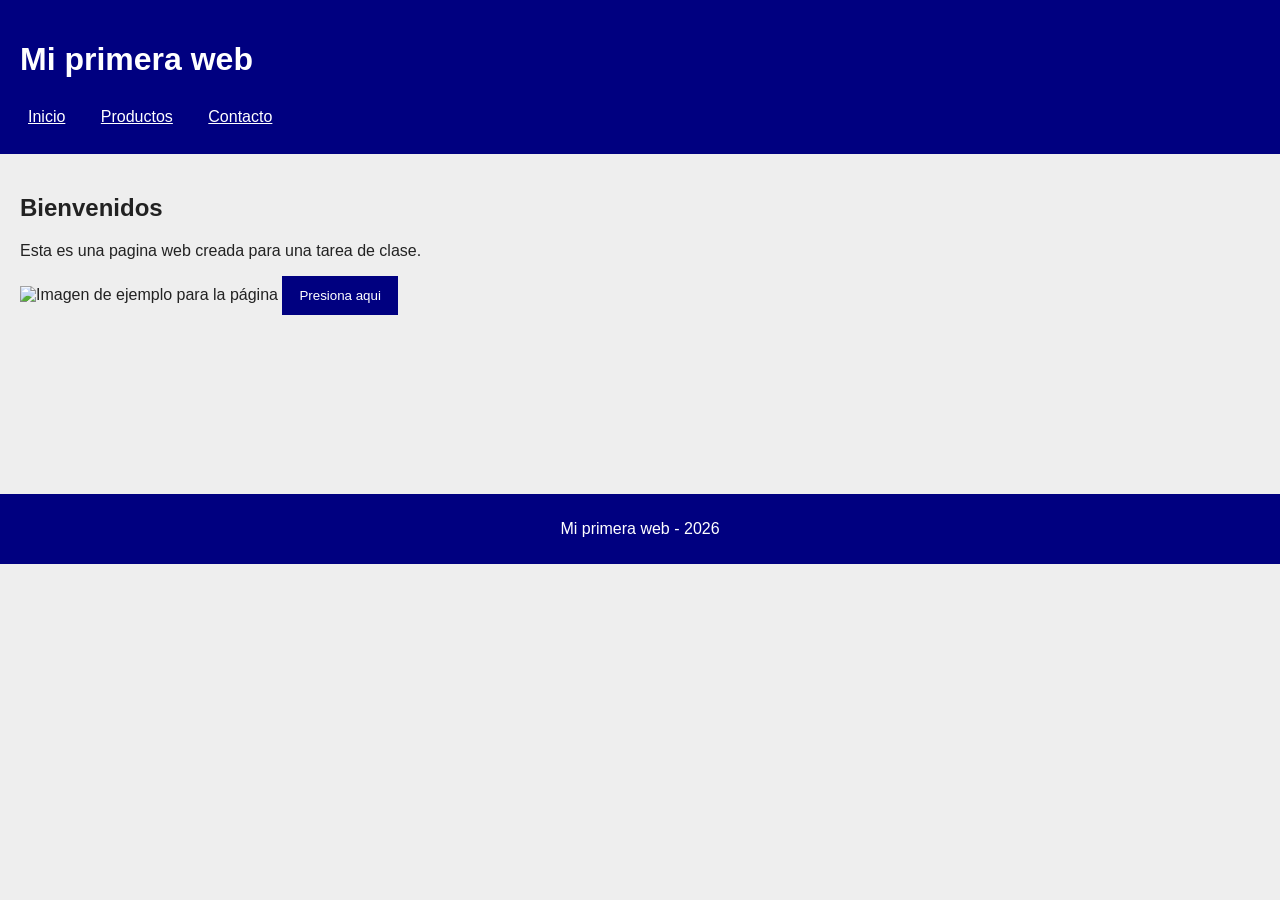
==== despues/index.html @ e24ead26 "Agregar versiones antes y despues del sitio web" ====
<!doctype html>
<html lang="es">
<head>
    <meta charset="utf-8">
    <meta name="viewport" content="width=device-width, initial-scale=1">
    <title>Inicio - Mi primera web</title>
    <link rel="stylesheet" href="estilos.css">
    <script src="script.js" defer></script>
</head>
<body>
    <header>
        <h1>Mi primera web</h1>
        <nav aria-label="Menu principal">
            <a href="index.html" aria-current="page">Inicio</a>
            <a href="productos.html">Productos</a>
            <a href="contacto.html">Contacto</a>
        </nav>
    </header>

    <main>
        <h2>Bienvenidos</h2>
        <p>Esta es una pagina web creada para una tarea de clase.</p>
        <img src="https://placehold.co/500x220" alt="Imagen de ejemplo para la página">
        <button id="boton-mensaje" type="button">Presiona aqui</button>
        <p id="mensaje" aria-live="polite"></p>
    </main>

    <footer>
        <p>Mi primera web - 2026</p>
    </footer>
</body>
</html>
---- despues/estilos.css ----
body {
    font-family: Arial, sans-serif;
    background-color: #eeeeee;
    color: #222222;
    margin: 0;
}

header {
    background-color: navy;
    color: white;
    padding: 20px;
}

nav a {
    color: white;
    margin-right: 15px;
    display: inline-block;
    padding: 8px;
}

main {
    padding: 20px;
    min-height: 300px;
}

img {
    max-width: 100%;
    height: auto;
}

button {
    background-color: navy;
    color: white;
    padding: 10px 15px;
    border: 2px solid navy;
    cursor: pointer;
}

input, textarea {
    display: block;
    width: 100%;
    max-width: 350px;
    padding: 8px;
    margin-top: 5px;
}

a:focus, button:focus, input:focus, textarea:focus {
    outline: 3px solid orange;
}

footer {
    background-color: navy;
    color: white;
    padding: 10px;
    text-align: center;
}

@media (max-width: 600px) {
    nav a {
        display: block;
        margin-bottom: 5px;
    }
}
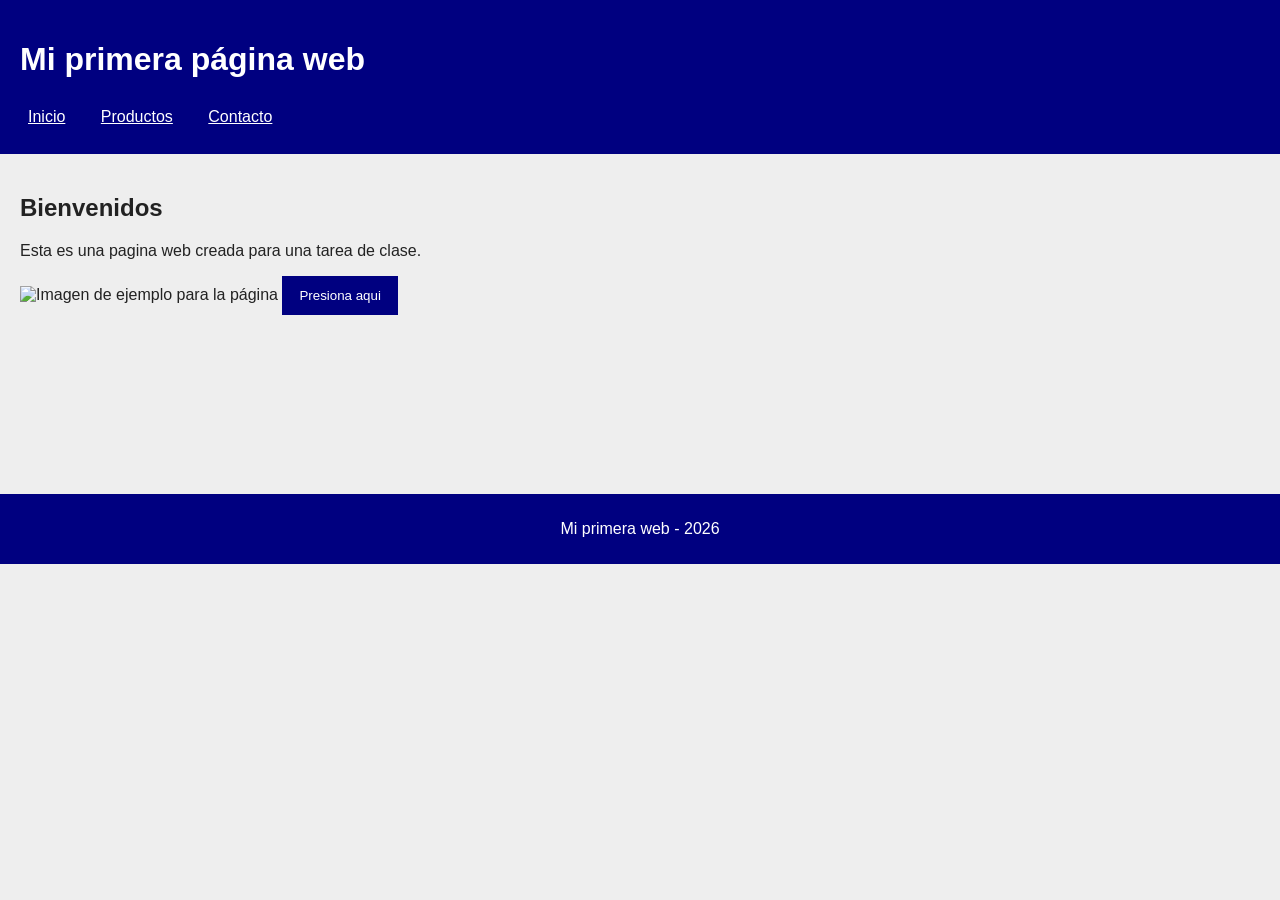
==== commit d43fb032: "Update index.html" ====
--- a/despues/index.html
+++ b/despues/index.html
@@ -9,7 +9,7 @@
 </head>
 <body>
     <header>
-        <h1>Mi primera web</h1>
+        <h1>Mi primera página web</h1>
         <nav aria-label="Menu principal">
             <a href="index.html" aria-current="page">Inicio</a>
             <a href="productos.html">Productos</a>
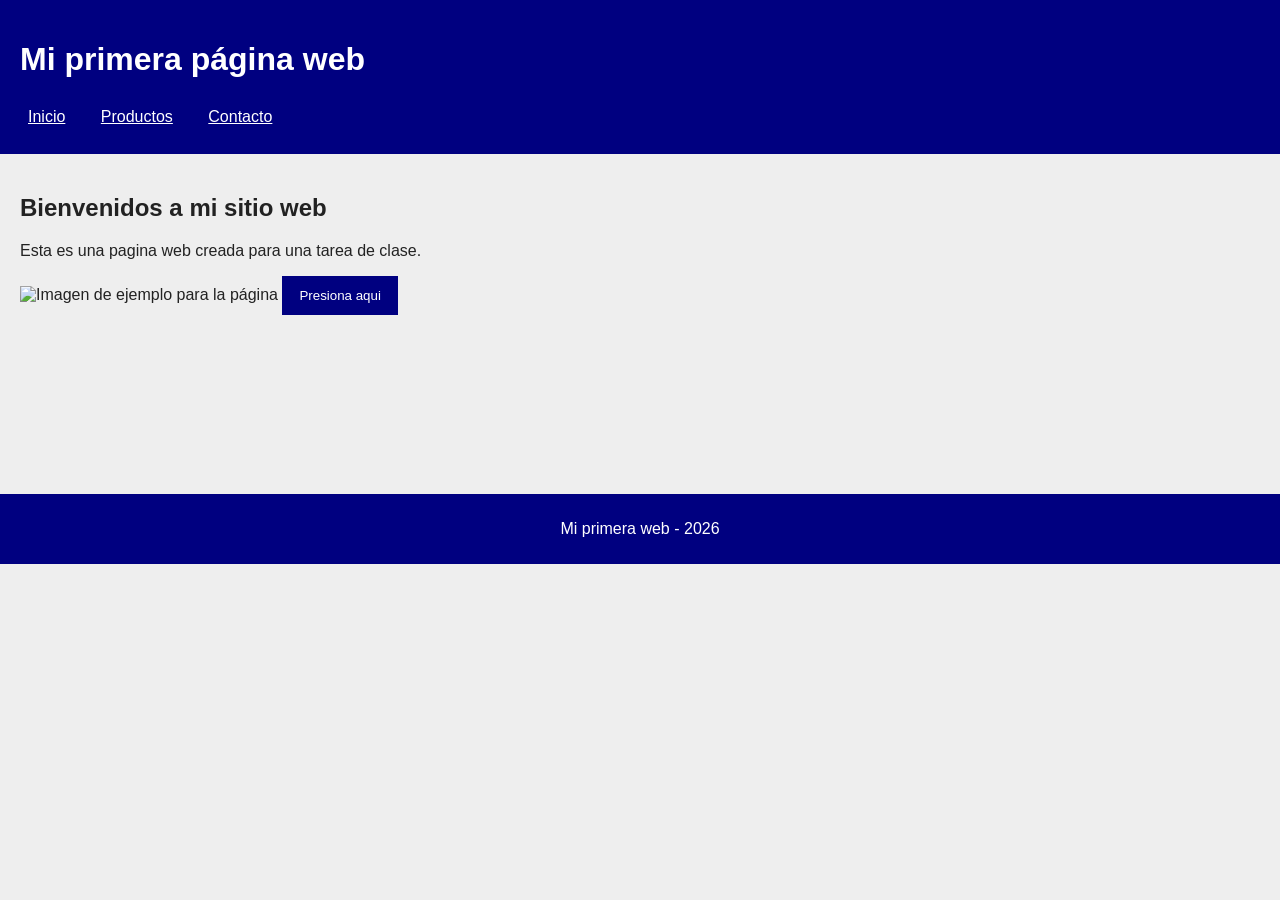
==== commit a3b4256b: "Mejorar el mensaje de bienvenida" ====
--- a/despues/index.html
+++ b/despues/index.html
@@ -18,7 +18,7 @@
     </header>
 
     <main>
-        <h2>Bienvenidos</h2>
+       <h2>Bienvenidos a mi sitio web</h2>
         <p>Esta es una pagina web creada para una tarea de clase.</p>
         <img src="https://placehold.co/500x220" alt="Imagen de ejemplo para la página">
         <button id="boton-mensaje" type="button">Presiona aqui</button>
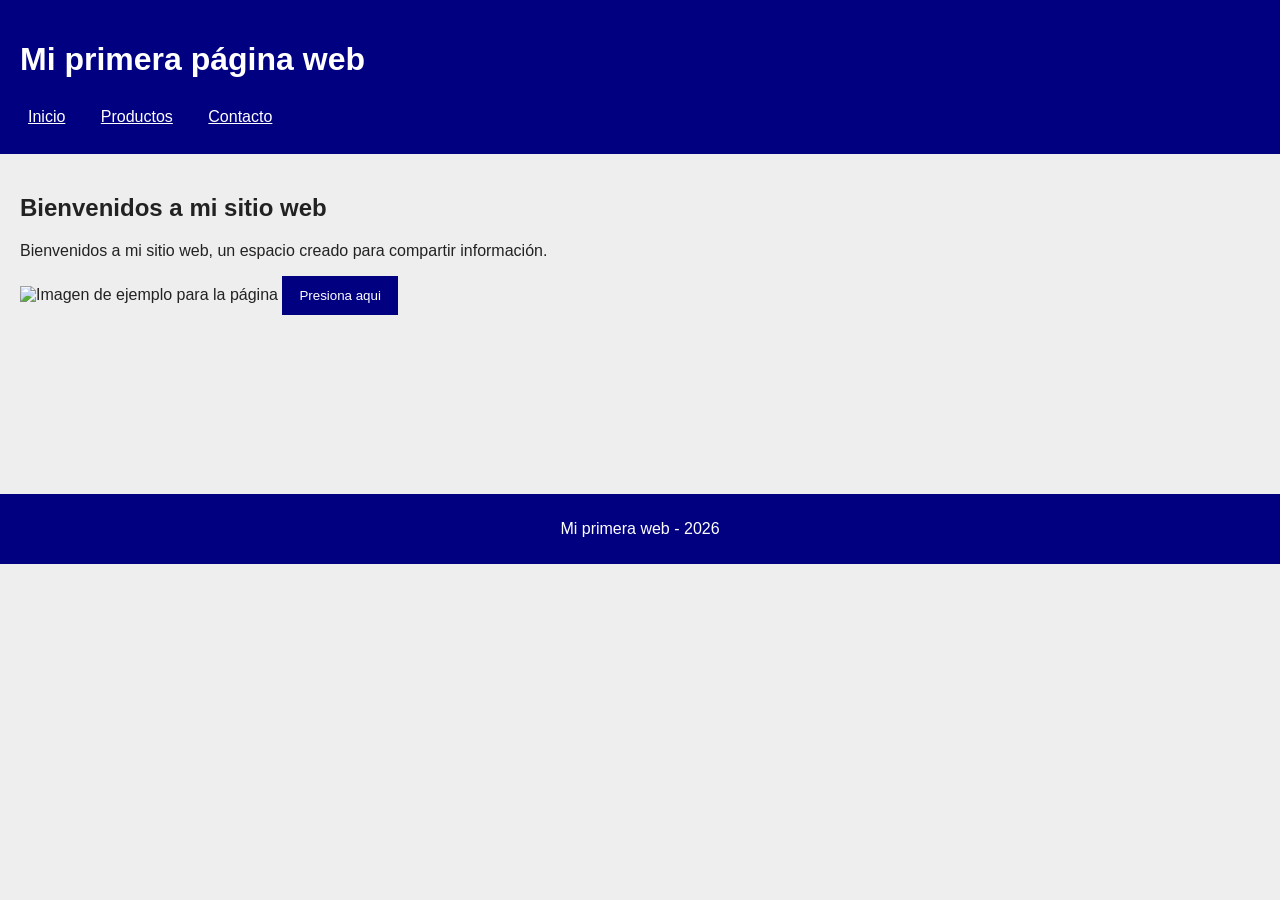
==== commit 7b059480: "Mejorar la descripción de la página" ====
--- a/despues/index.html
+++ b/despues/index.html
@@ -19,7 +19,7 @@
 
     <main>
        <h2>Bienvenidos a mi sitio web</h2>
-        <p>Esta es una pagina web creada para una tarea de clase.</p>
+       <p>Bienvenidos a mi sitio web, un espacio creado para compartir información.</p>
         <img src="https://placehold.co/500x220" alt="Imagen de ejemplo para la página">
         <button id="boton-mensaje" type="button">Presiona aqui</button>
         <p id="mensaje" aria-live="polite"></p>
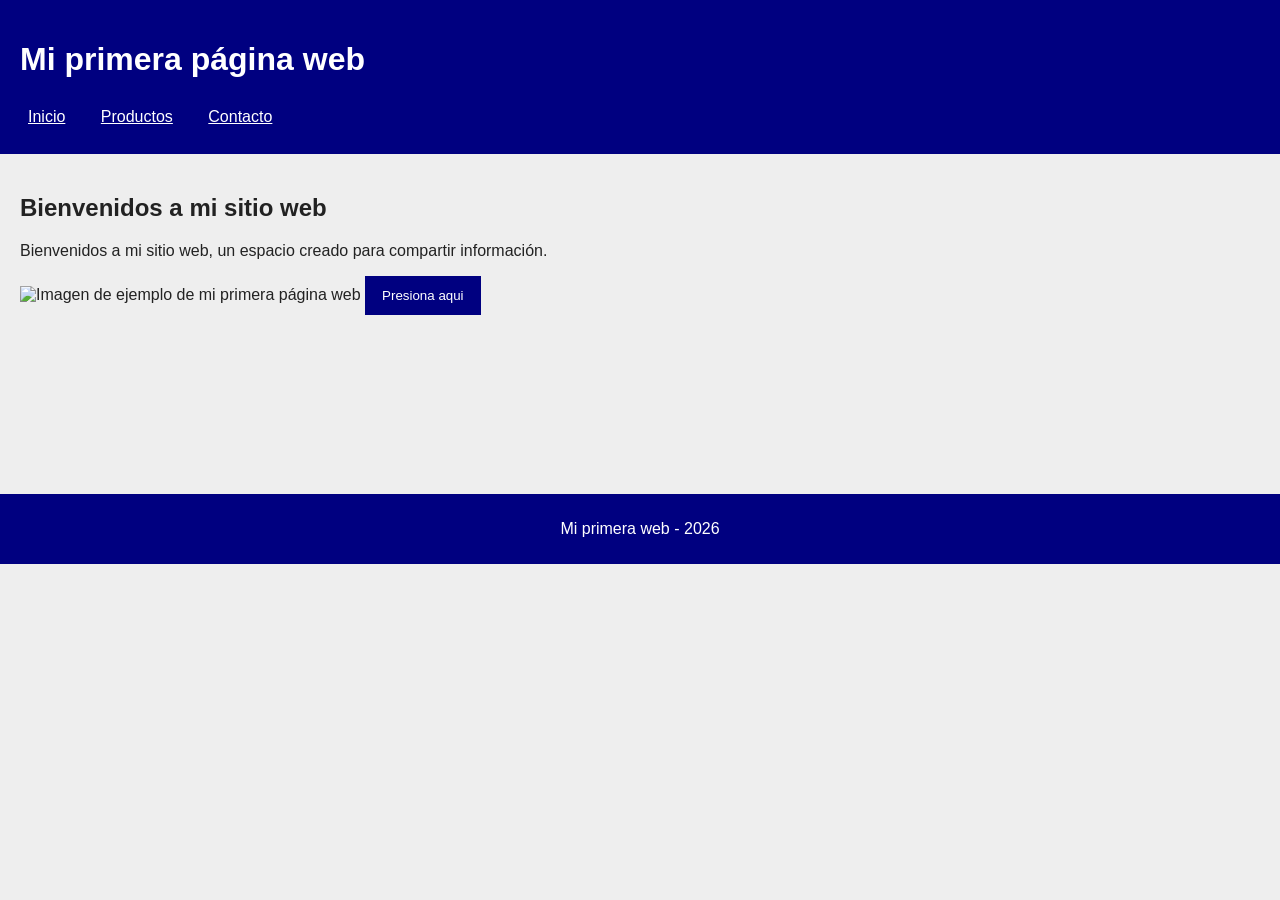
==== commit 452ae662: "Mejorar el texto alternativo de la imagen" ====
--- a/despues/index.html
+++ b/despues/index.html
@@ -20,7 +20,7 @@
     <main>
        <h2>Bienvenidos a mi sitio web</h2>
        <p>Bienvenidos a mi sitio web, un espacio creado para compartir información.</p>
-        <img src="https://placehold.co/500x220" alt="Imagen de ejemplo para la página">
+        <img src="https://placehold.co/500x220" alt="Imagen de ejemplo de mi primera página web">
         <button id="boton-mensaje" type="button">Presiona aqui</button>
         <p id="mensaje" aria-live="polite"></p>
     </main>
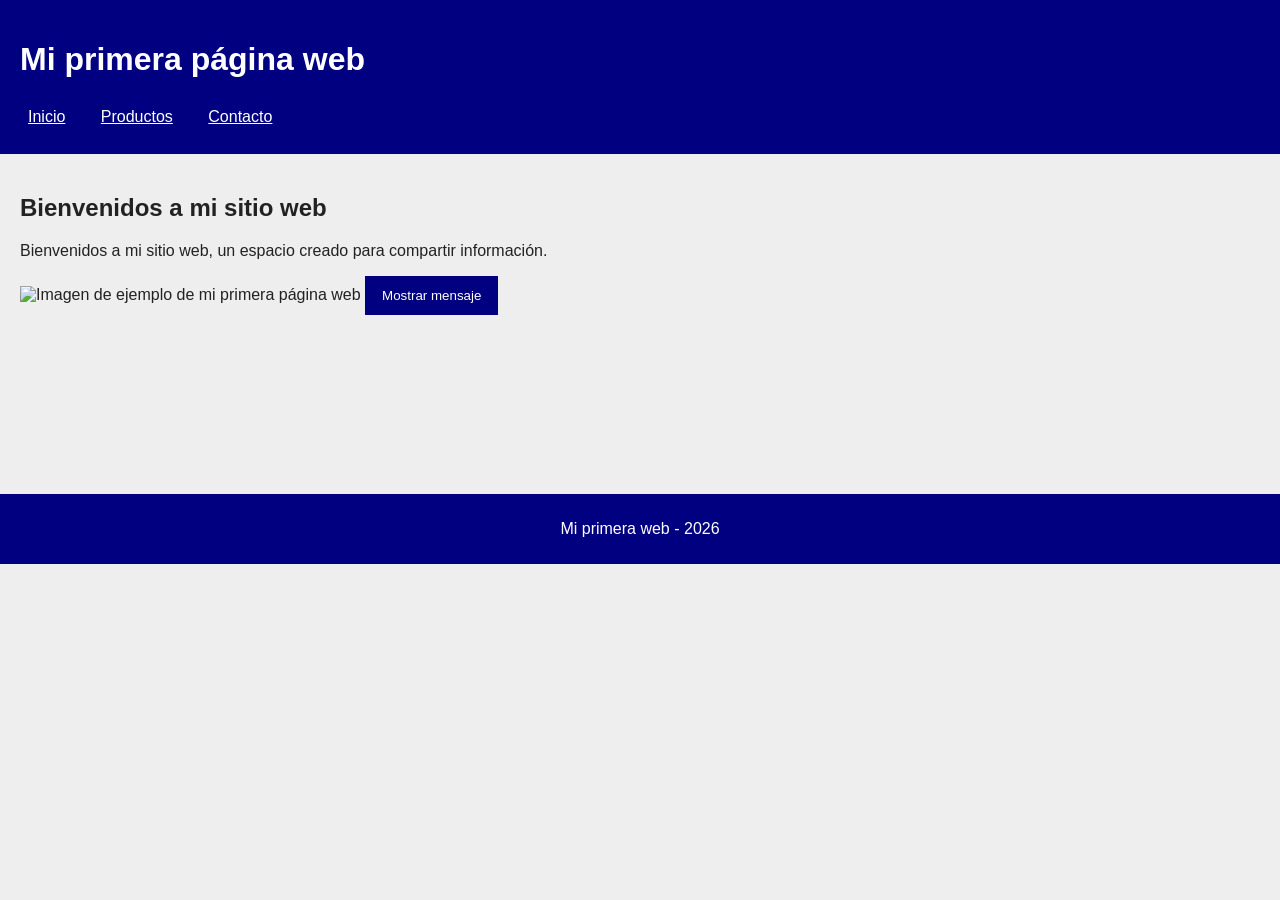
==== commit ccf55409: "Mejorar el texto del botón" ====
--- a/despues/index.html
+++ b/despues/index.html
@@ -21,7 +21,7 @@
        <h2>Bienvenidos a mi sitio web</h2>
        <p>Bienvenidos a mi sitio web, un espacio creado para compartir información.</p>
         <img src="https://placehold.co/500x220" alt="Imagen de ejemplo de mi primera página web">
-        <button id="boton-mensaje" type="button">Presiona aqui</button>
+      <button id="boton-mensaje" type="button">Mostrar mensaje</button>
         <p id="mensaje" aria-live="polite"></p>
     </main>
 
